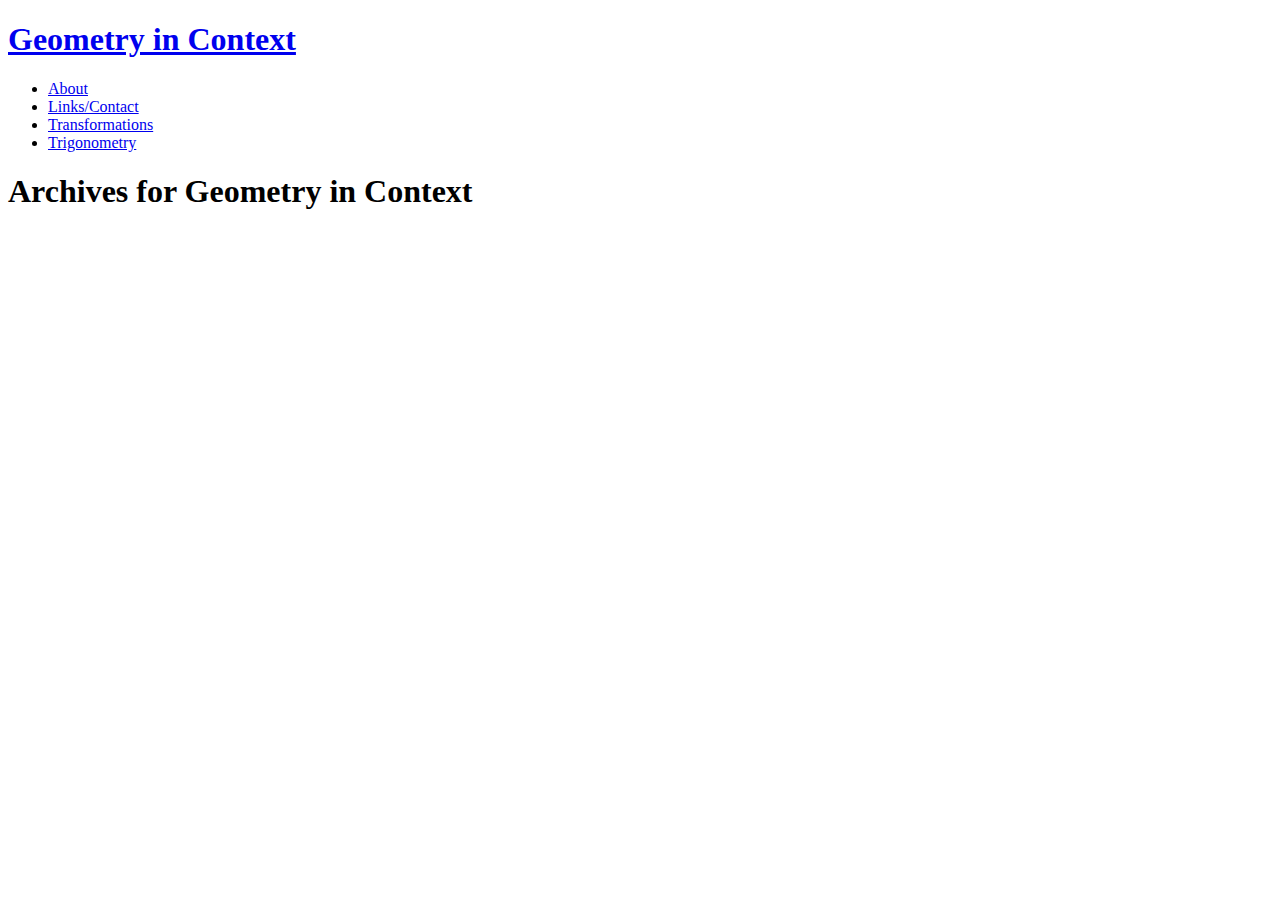
==== output/archives.html @ b8982d95 "Fixed header button issue." ====
<!DOCTYPE html>
<html lang="en">
<head>
        <title>Geometry in Context</title>
        <meta charset="utf-8" />
        <link rel="stylesheet" href="http://geometry-in-context.github.io/theme/css/main.css" type="text/css" />
   

        <!--[if IE]>
                <script src="http://html5shiv.googlecode.com/svn/trunk/html5.js"></script><![endif]-->

        <!--[if lte IE 7]>
                <link rel="stylesheet" type="text/css" media="all" href="http://geometry-in-context.github.io/css/ie.css"/>
                <script src="http://geometry-in-context.github.io/js/IE8.js" type="text/javascript"></script><![endif]-->

        <!--[if lt IE 7]>
                <link rel="stylesheet" type="text/css" media="all" href="http://geometry-in-context.github.io/css/ie6.css"/><![endif]-->

</head>

<body id="index" class="home">
        <header id="banner" class="body">
                <h1><a href="http://geometry-in-context.github.io">Geometry in Context </a></h1>
                <nav><ul>
                    <li><a href="http://geometry-in-context.github.io/">About</a></li>
                    <li><a href="http://geometry-in-context.github.io/pages/linkscontact.html">Links/Contact</a></li>
                    <li><a href="http://geometry-in-context.github.io/pages/transformations.html">Transformations</a></li>
                    <li><a href="http://geometry-in-context.github.io/pages/trigonometry.html">Trigonometry</a></li>
                <!--  -->
                </ul></nav>
        </header><!-- /#banner -->
<section id="content" class="body">
<h1>Archives for Geometry in Context</h1>

<dl>
</dl>
</section>
        <section id="extras" class="body">
        </section><!-- /#extras -->

        <footer id="contentinfo" class="body">

        </footer><!-- /#contentinfo -->

</body>
</html>
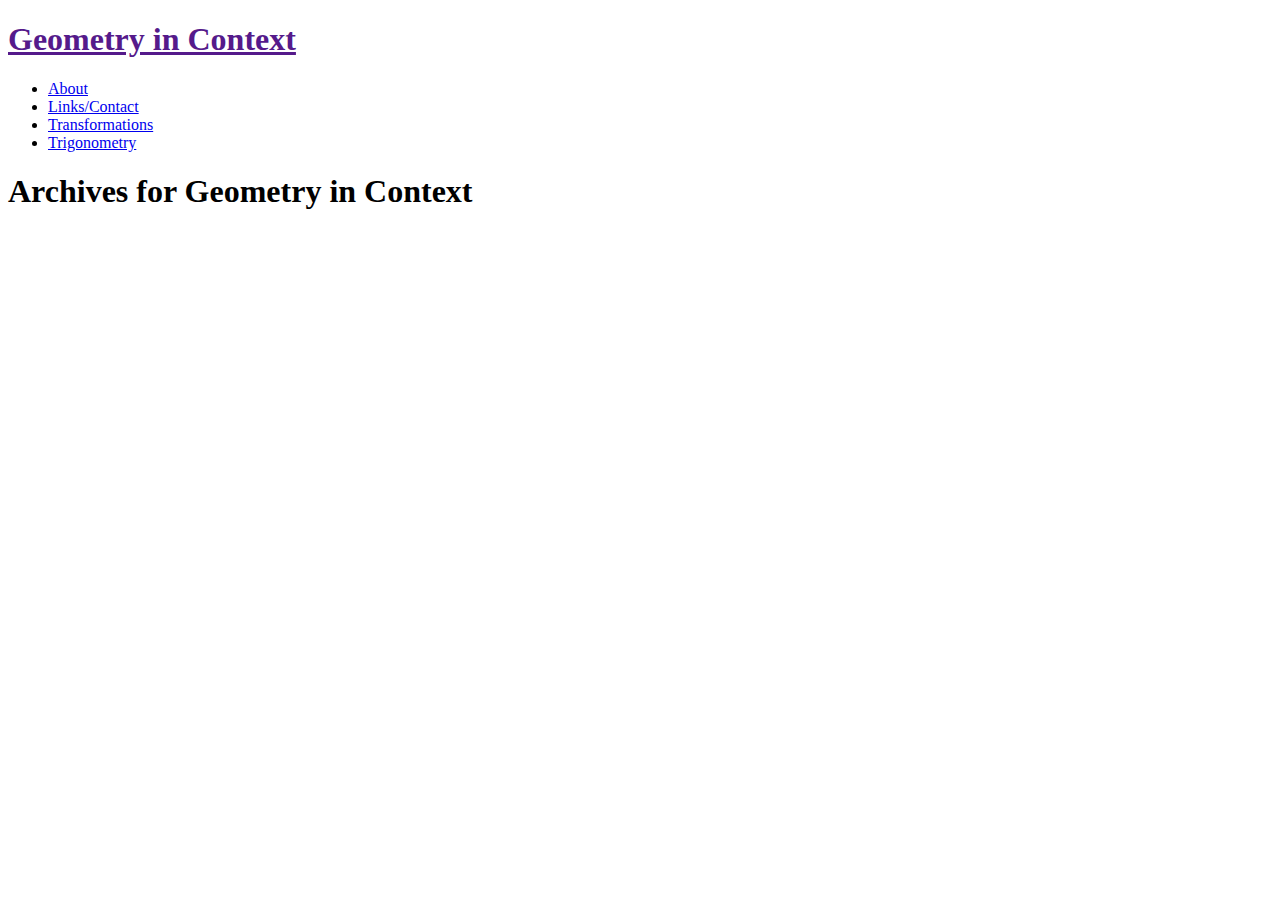
==== commit 624606e9: "Second try at fixing header issue." ====
--- a/output/archives.html
+++ b/output/archives.html
@@ -3,24 +3,24 @@
 <head>
         <title>Geometry in Context</title>
         <meta charset="utf-8" />
-        <link rel="stylesheet" href="http://geometry-in-context.github.io/theme/css/main.css" type="text/css" />
+        <link rel="stylesheet" href="/theme/css/main.css" type="text/css" />
    
 
         <!--[if IE]>
                 <script src="http://html5shiv.googlecode.com/svn/trunk/html5.js"></script><![endif]-->
 
         <!--[if lte IE 7]>
-                <link rel="stylesheet" type="text/css" media="all" href="http://geometry-in-context.github.io/css/ie.css"/>
-                <script src="http://geometry-in-context.github.io/js/IE8.js" type="text/javascript"></script><![endif]-->
+                <link rel="stylesheet" type="text/css" media="all" href="/css/ie.css"/>
+                <script src="/js/IE8.js" type="text/javascript"></script><![endif]-->
 
         <!--[if lt IE 7]>
-                <link rel="stylesheet" type="text/css" media="all" href="http://geometry-in-context.github.io/css/ie6.css"/><![endif]-->
+                <link rel="stylesheet" type="text/css" media="all" href="/css/ie6.css"/><![endif]-->
 
 </head>
 
 <body id="index" class="home">
         <header id="banner" class="body">
-                <h1><a href="http://geometry-in-context.github.io">Geometry in Context </a></h1>
+                <h1><a href="">Geometry in Context </a></h1>
                 <nav><ul>
                     <li><a href="http://geometry-in-context.github.io/">About</a></li>
                     <li><a href="http://geometry-in-context.github.io/pages/linkscontact.html">Links/Contact</a></li>
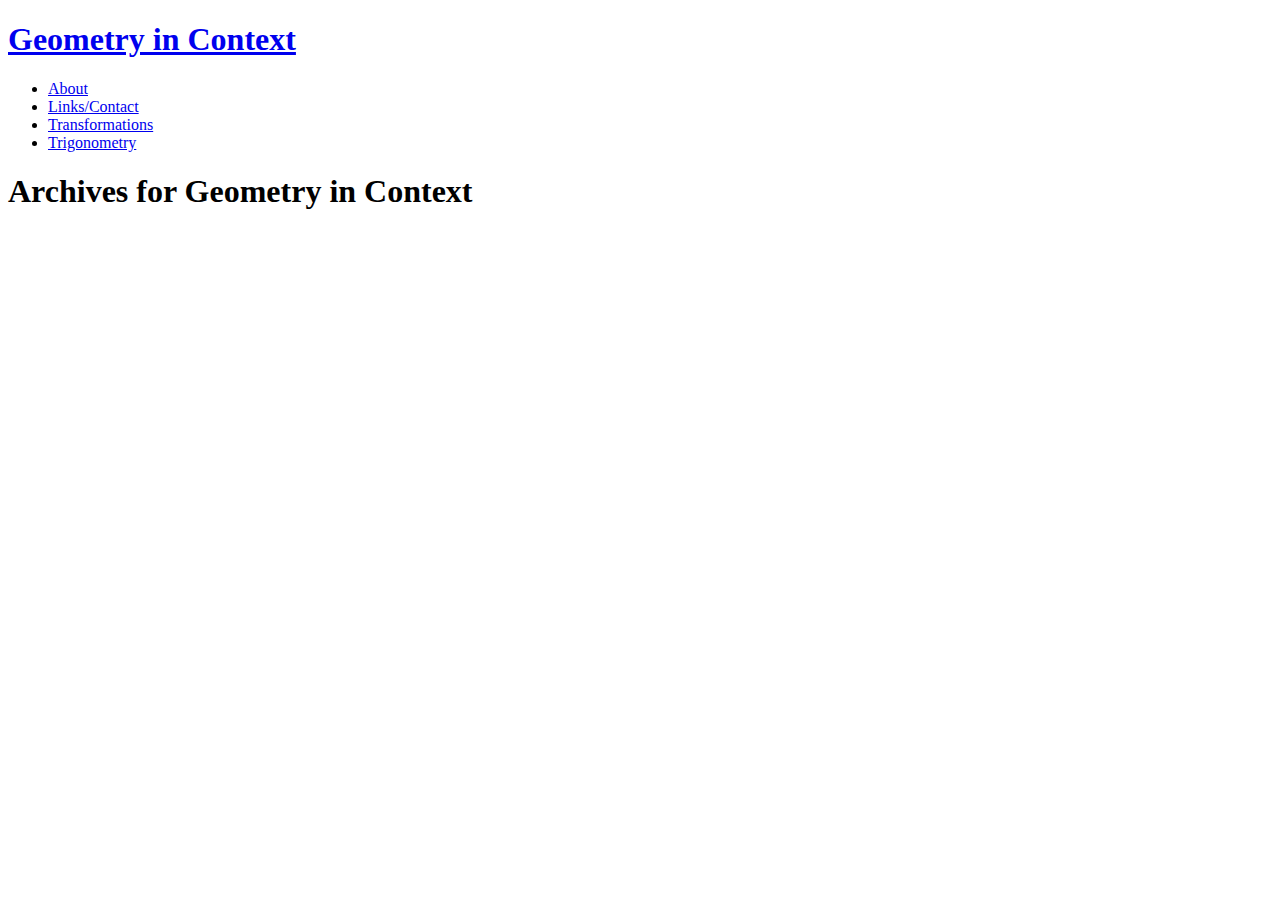
==== commit 1f792f64: "Second try at fixing banner problem." ====
--- a/output/archives.html
+++ b/output/archives.html
@@ -3,24 +3,24 @@
 <head>
         <title>Geometry in Context</title>
         <meta charset="utf-8" />
-        <link rel="stylesheet" href="/theme/css/main.css" type="text/css" />
+        <link rel="stylesheet" href="http://geometry-in-context.github.io/theme/css/main.css" type="text/css" />
    
 
         <!--[if IE]>
                 <script src="http://html5shiv.googlecode.com/svn/trunk/html5.js"></script><![endif]-->
 
         <!--[if lte IE 7]>
-                <link rel="stylesheet" type="text/css" media="all" href="/css/ie.css"/>
-                <script src="/js/IE8.js" type="text/javascript"></script><![endif]-->
+                <link rel="stylesheet" type="text/css" media="all" href="http://geometry-in-context.github.io/css/ie.css"/>
+                <script src="http://geometry-in-context.github.io/js/IE8.js" type="text/javascript"></script><![endif]-->
 
         <!--[if lt IE 7]>
-                <link rel="stylesheet" type="text/css" media="all" href="/css/ie6.css"/><![endif]-->
+                <link rel="stylesheet" type="text/css" media="all" href="http://geometry-in-context.github.io/css/ie6.css"/><![endif]-->
 
 </head>
 
 <body id="index" class="home">
         <header id="banner" class="body">
-                <h1><a href="">Geometry in Context </a></h1>
+                <h1><a href="http://geometry-in-context.github.io">Geometry in Context </a></h1>
                 <nav><ul>
                     <li><a href="http://geometry-in-context.github.io/">About</a></li>
                     <li><a href="http://geometry-in-context.github.io/pages/linkscontact.html">Links/Contact</a></li>
@@ -42,5 +42,23 @@
 
         </footer><!-- /#contentinfo -->
 
+    <!-- <script type="text/javascript"> -->
+    <!-- var gaJsHost = (("https:" == document.location.protocol) ? "https://ssl." : "http://www."); -->
+    <!-- document.write(unescape("%3Cscript src='" + gaJsHost + "google-analytics.com/ga.js' type='text/javascript'%3E%3C/script%3E")); -->
+    <!-- </script> -->
+    <!-- <script type="text/javascript"> -->
+    <!-- try { -->
+    <!--     var pageTracker = _gat._getTracker("UA-54374627-1"); -->
+    <!-- pageTracker._trackPageview(); -->
+    <!-- } catch(err) {}</script> -->
+  <script>
+  (function(i,s,o,g,r,a,m){i['GoogleAnalyticsObject']=r;i[r]=i[r]||function(){
+  (i[r].q=i[r].q||[]).push(arguments)},i[r].l=1*new Date();a=s.createElement(o),
+  m=s.getElementsByTagName(o)[0];a.async=1;a.src=g;m.parentNode.insertBefore(a,m)
+  })(window,document,'script','//www.google-analytics.com/analytics.js','ga');
+
+  ga('create', 'UA-54374627-1', 'auto');
+  ga('send', 'pageview');
+  </script>
 </body>
 </html>